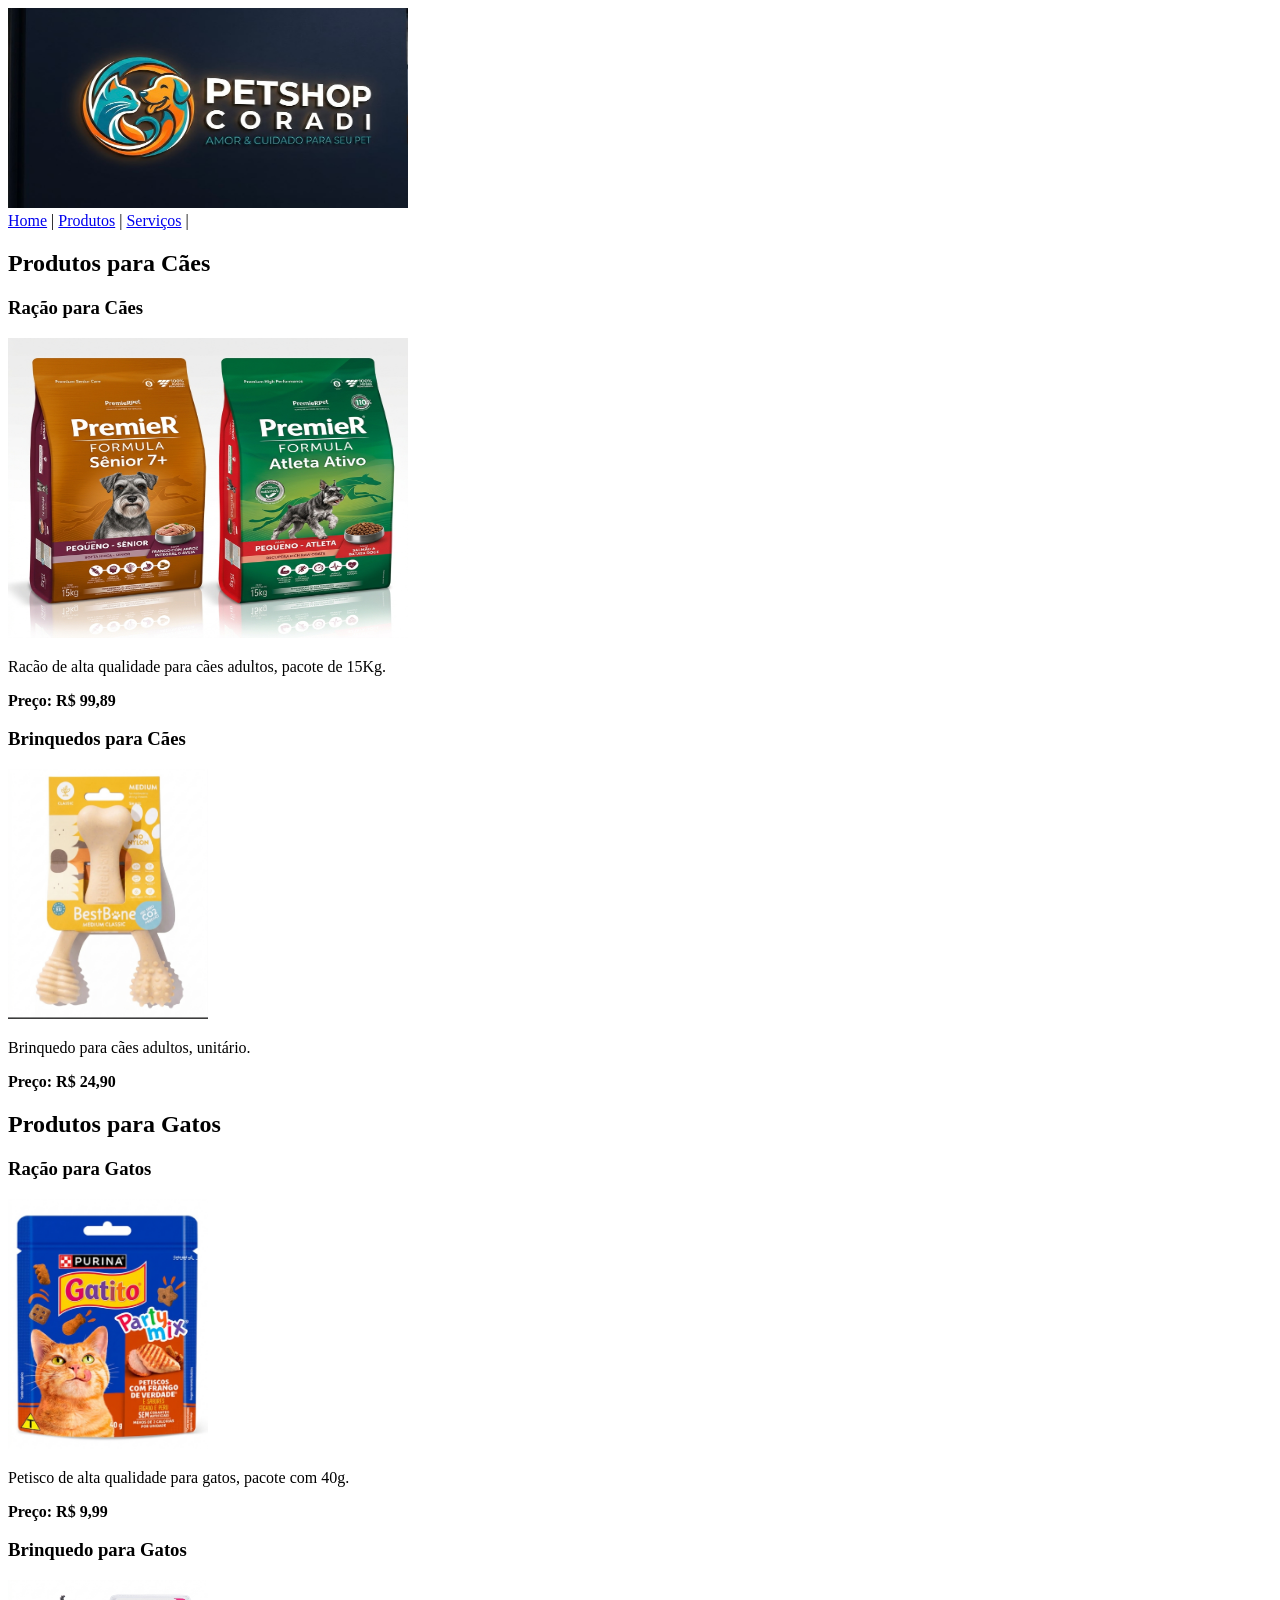
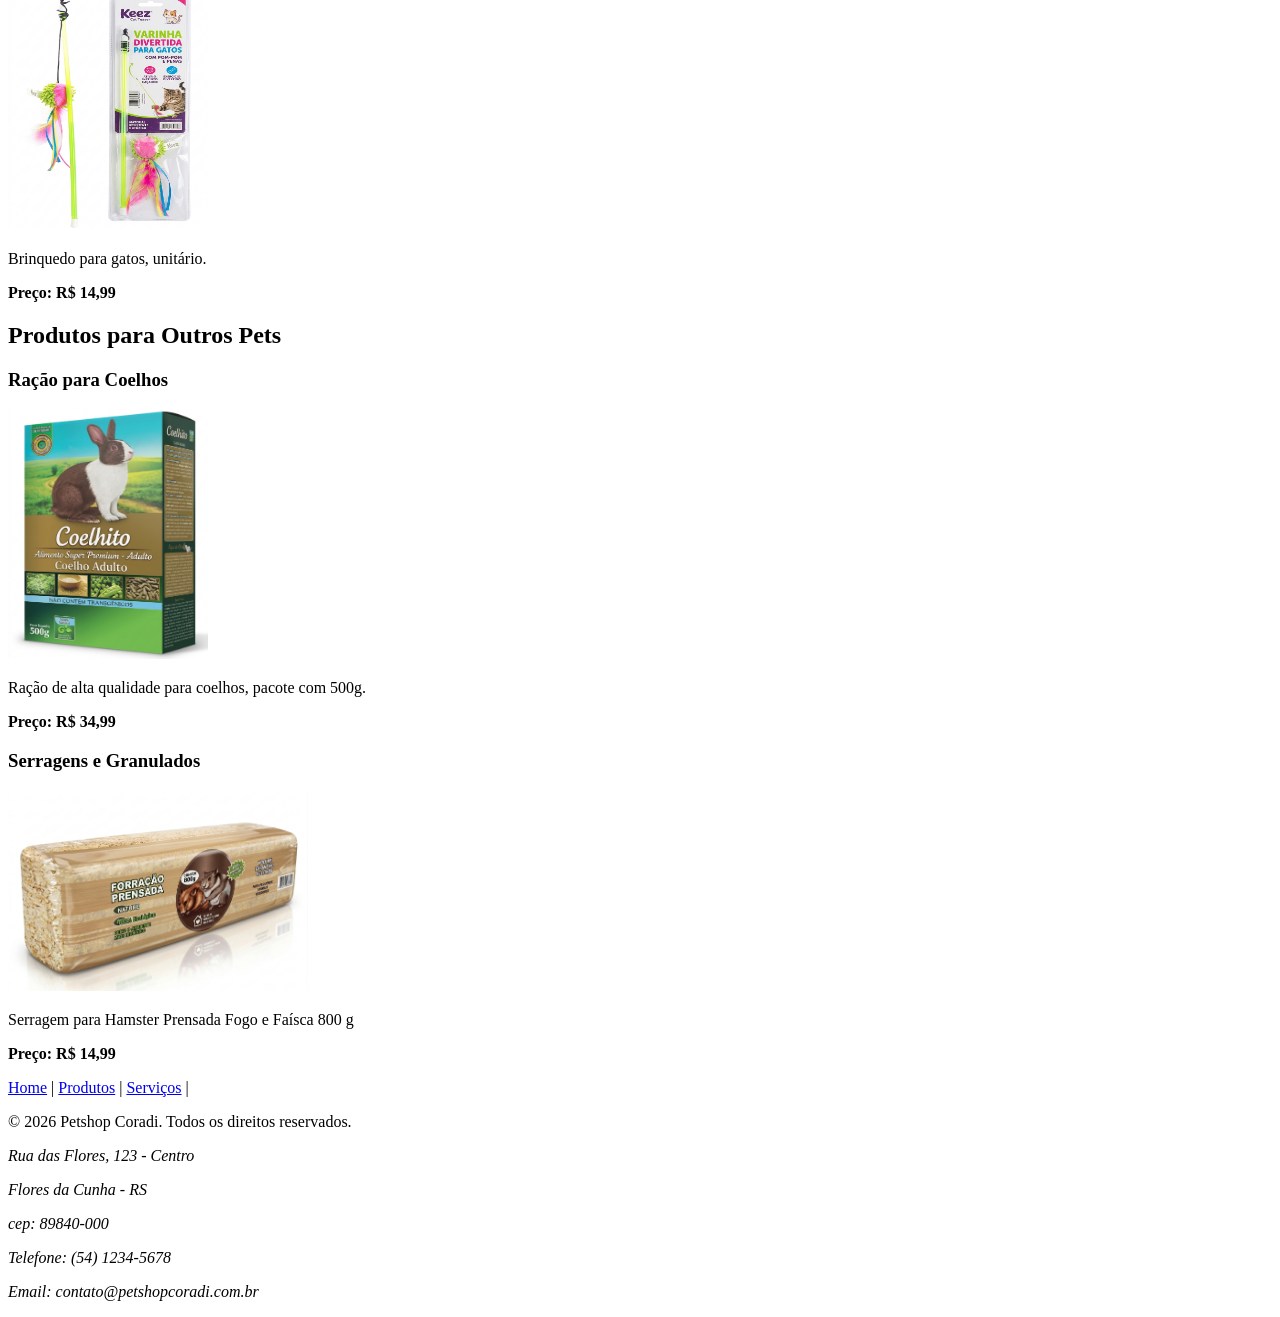
==== produtos.html @ 6973a22c "Add files via upload" ====
<!DOCTYPE html>
<html lang="en">
<head>
    <meta charset="UTF-8">

    <title>Produtos</title>
</head>
<body>
            <img src="imagens/logo.jpg"     
            alt="Logo Petshop Coradi"
             width="400" height="200">
        
    
        <nav> 
        <a href="index.html">Home</a> |
        <a href="produtos.html">Produtos</a> |
        <a href="servicos.html">Serviços</a> |

        </nav>

    <section>
        
        <h2> Produtos para Cães</h2>
    </section>

    <article> 

        <h3> Ração para Cães</h3>

        <img src="imagens/racao2.jpeg" 
             alt="Ração para Cães" 
             width="400" height="300">

        <p> 
            Racão de alta qualidade para cães adultos, pacote de 15Kg. 

        </p>

        <p> 
            <b> Preço: R$ 99,89</b>
        </p>


    </article>

    <article> 

        <h3> Brinquedos para Cães</h3>

        <img src="imagens/bone1.jpeg"
             alt="Brinquedos para Cães" 
             width="200" height="250">

        <p> 
            Brinquedo para cães adultos, unitário. 

        </p>

        <p> 
            <b> Preço: R$ 24,90</b>
        </p>
    </article>
    


 <section>
        
        <h2> Produtos para Gatos</h2>
    </section>

    <article> 

        <h3> Ração para Gatos</h3>

        <img src="imagens/g.f1.jpeg" 
             alt="Petisco para Gatos" 
             width="200" height="250">

        <p> 
            Petisco de alta qualidade para gatos, pacote com 40g. 

        </p>

        <p> 
            <b> Preço: R$ 9,99</b>
        </p>


    </article>

    <article> 

        <h3> Brinquedo para Gatos</h3>

        <img src="imagens/g.b1.jpeg"
             alt="Brinquedo para Gatos" 
             width="200" height="250">

        <p> 
            Brinquedo para gatos, unitário. 

        </p>

        <p> 
            <b> Preço: R$ 14,99</b>
        </p>
    </article>
    
    



    <section>
        
        <h2> Produtos para Outros Pets</h2>
    </section>

    <article> 

        <h3> Ração para Coelhos</h3>

        <img src="imagens/c1.jpeg" 
             alt="Ração para Coelhos" 
             width="200" height="250">

        <p> 
            Ração de alta qualidade para coelhos, pacote com 500g. 

        </p>

        <p> 
            <b> Preço: R$ 34,99</b>
        </p>


    </article>

    <article> 

        <h3> Serragens e Granulados </h3>

        <img src="imagens/serragem.jpeg"
             alt="Serragens e Granulados" 
             width="300" height="200">

        <p> 
            Serragem para Hamster Prensada Fogo e Faísca 800 g 

        </p>

        <p> 
            <b> Preço: R$ 14,99</b>
        </p>
    </article>
    
</body>

        <nav> 
        <a href="index.html">Home</a> |
        <a href="produtos.html">Produtos</a> |
        <a href="servicos.html">Serviços</a> |

        </nav>

    <footer>

        <p>© 2026 Petshop Coradi. Todos os direitos reservados.</p>
            <address>
            <p>Rua das Flores, 123 - Centro</p>
            <p>Flores da Cunha - RS</p>
            <p> cep: 89840-000</p>
            <p>Telefone: (54) 1234-5678</p>
            <p>Email: contato@petshopcoradi.com.br</p>
            </address>
        
    </footer>
</html>
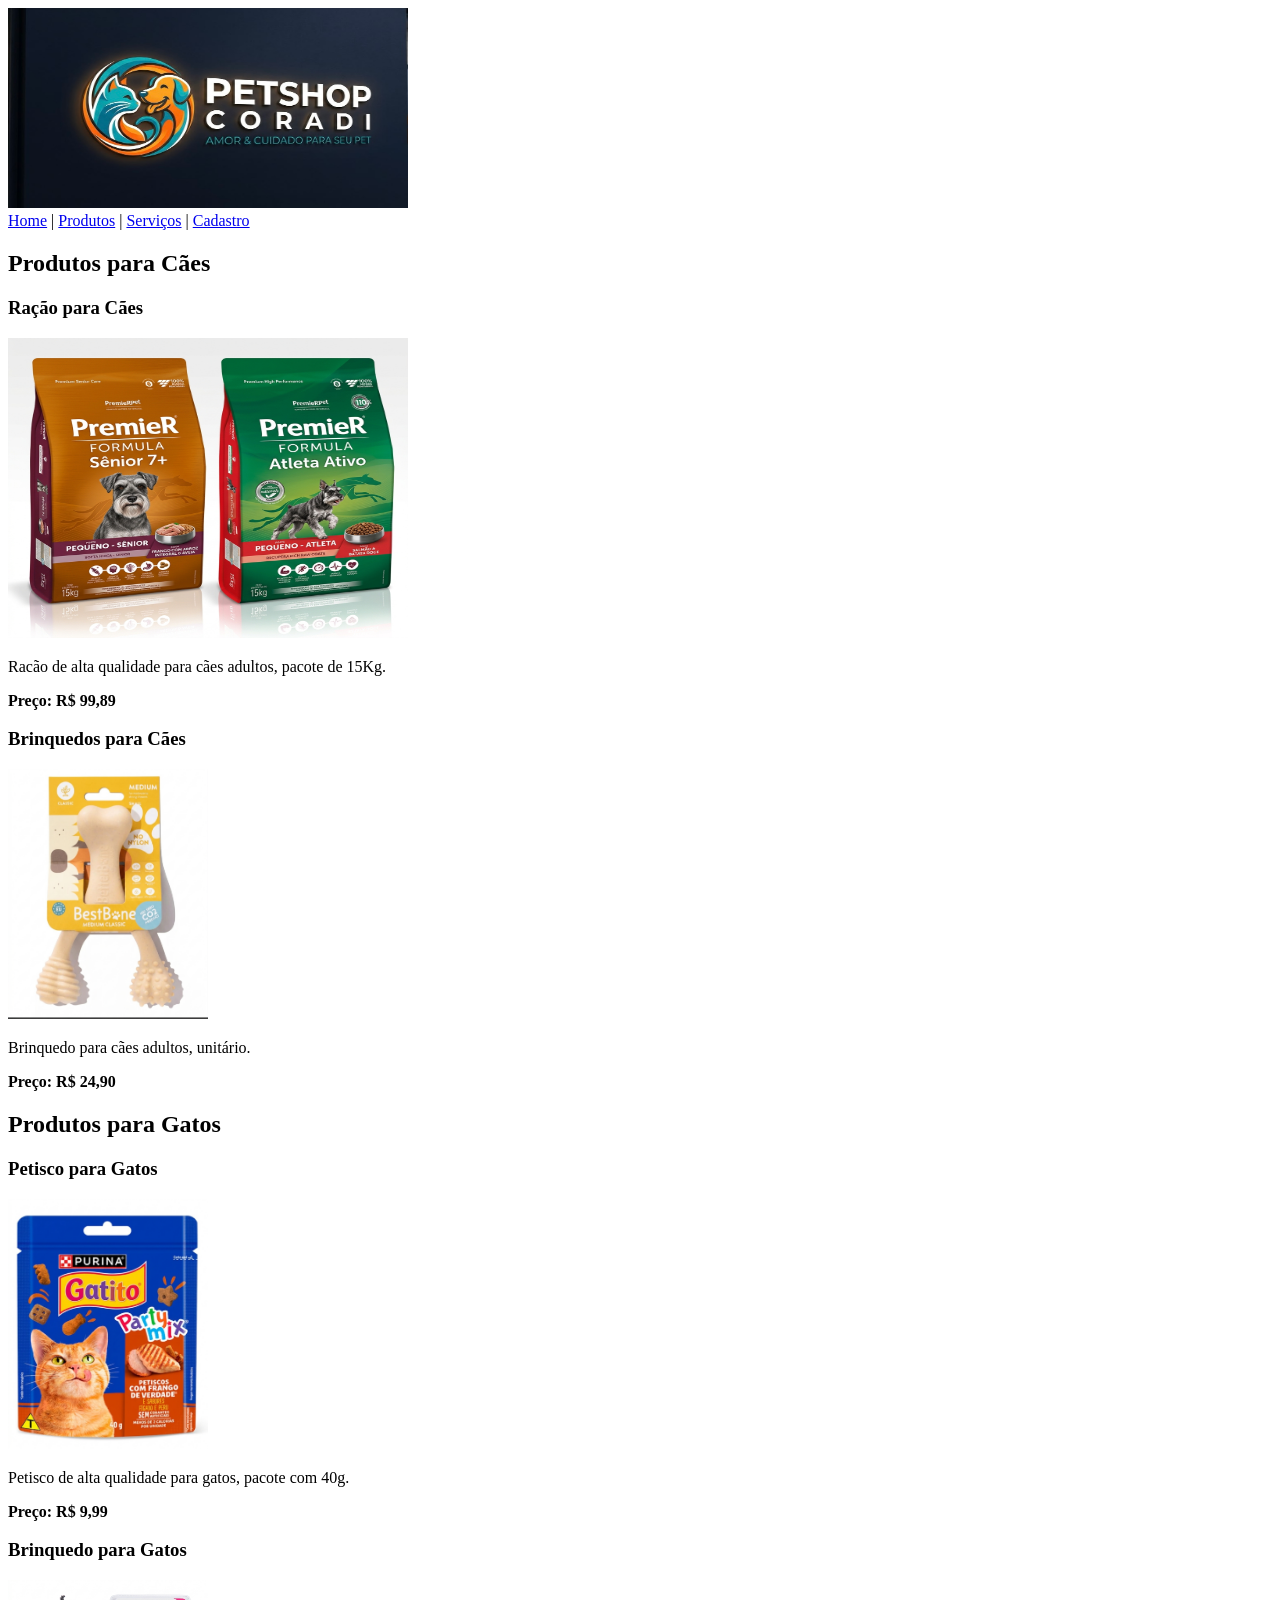
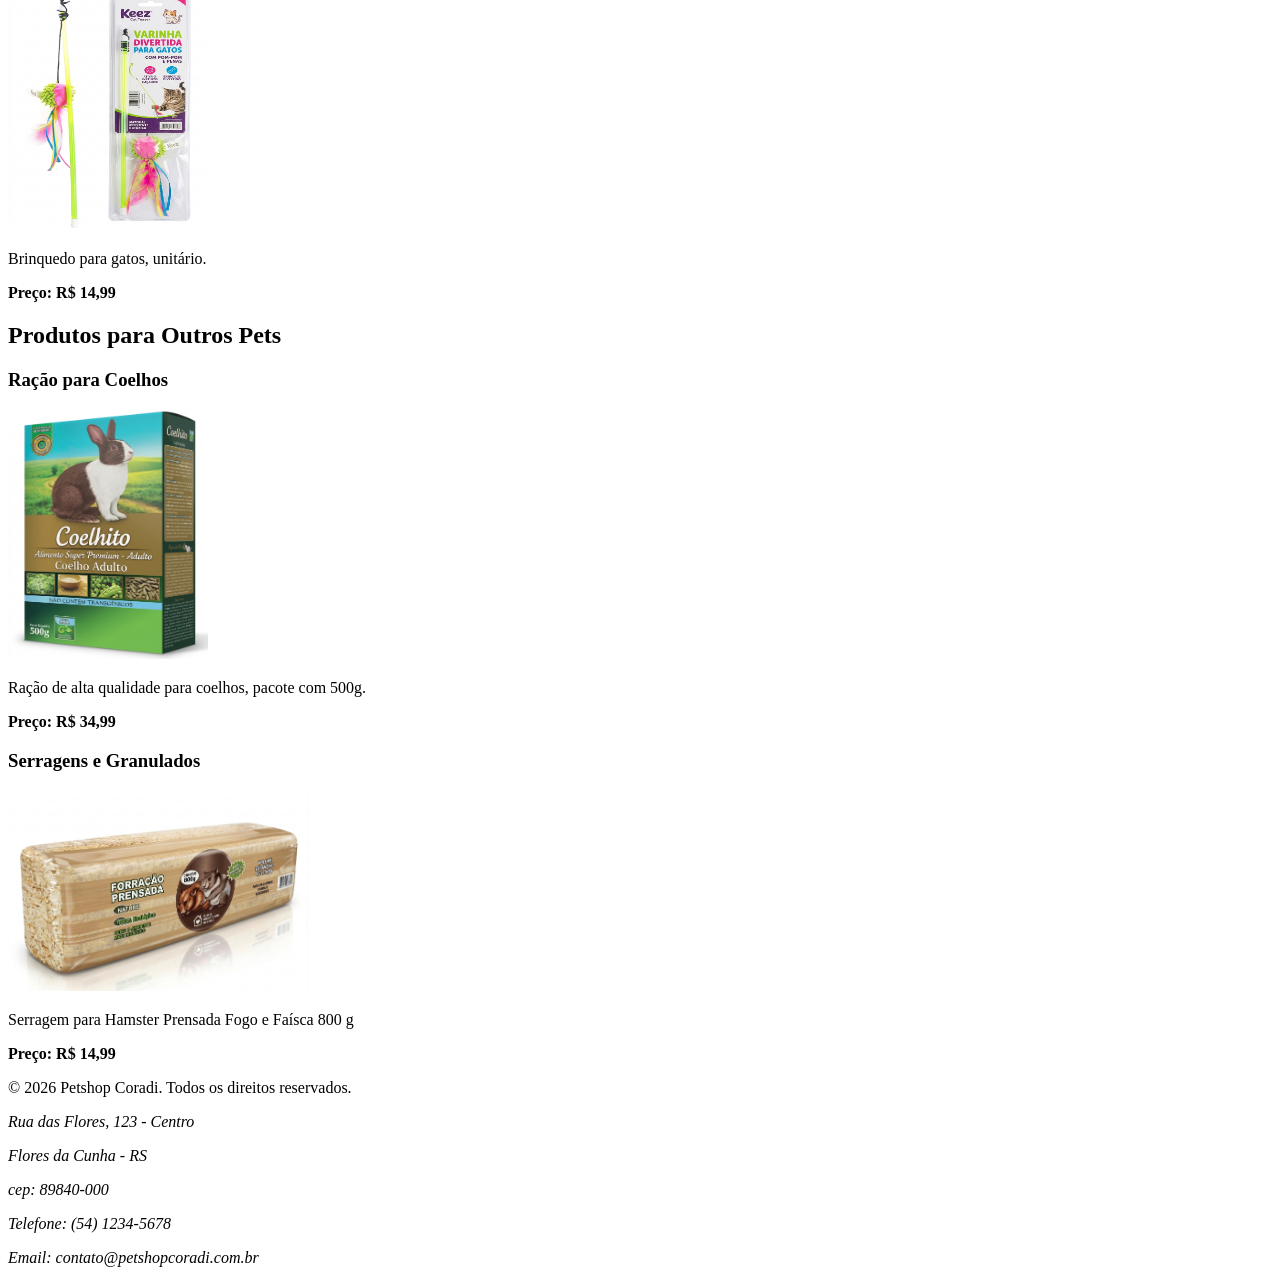
==== commit c8246505: "Update produtos.html atualizacao correção e link com css" ====
--- a/produtos.html
+++ b/produtos.html
@@ -1,22 +1,26 @@
 <!DOCTYPE html>
-<html lang="en">
+<html lang="pt-BR">
 <head>
     <meta charset="UTF-8">
-
+    <link rel="stylesheet" href="style.css">
+    <script src="js/script.js"></script>
     <title>Produtos</title>
 </head>
 <body>
+        <header>
             <img src="imagens/logo.jpg"     
             alt="Logo Petshop Coradi"
              width="400" height="200">
         
     
-        <nav> 
-        <a href="index.html">Home</a> |
-        <a href="produtos.html">Produtos</a> |
-        <a href="servicos.html">Serviços</a> |
+            <nav> 
+            <a href="index.html">Home</a> |
+            <a href="produtos.html">Produtos</a> |
+            <a href="servicos.html">Serviços</a> |
+            <a href="cadastro.html">Cadastro</a>
 
-        </nav>
+            </nav>
+        </header>
 
     <section>
         
@@ -51,26 +55,26 @@
              alt="Brinquedos para Cães" 
              width="200" height="250">
 
-        <p> 
+         <p> 
             Brinquedo para cães adultos, unitário. 
 
-        </p>
+         </p>
 
-        <p> 
-            <b> Preço: R$ 24,90</b>
-        </p>
+            <p> 
+             <b> Preço: R$ 24,90</b>
+            </p>
     </article>
     
 
 
- <section>
+    <section>
         
         <h2> Produtos para Gatos</h2>
     </section>
 
     <article> 
 
-        <h3> Ração para Gatos</h3>
+        <h3> Petisco para Gatos</h3>
 
         <img src="imagens/g.f1.jpeg" 
              alt="Petisco para Gatos" 
@@ -155,12 +159,7 @@
     
 </body>
 
-        <nav> 
-        <a href="index.html">Home</a> |
-        <a href="produtos.html">Produtos</a> |
-        <a href="servicos.html">Serviços</a> |
 
-        </nav>
 
     <footer>
 
@@ -174,4 +173,4 @@
             </address>
         
     </footer>
-</html>+</html>
